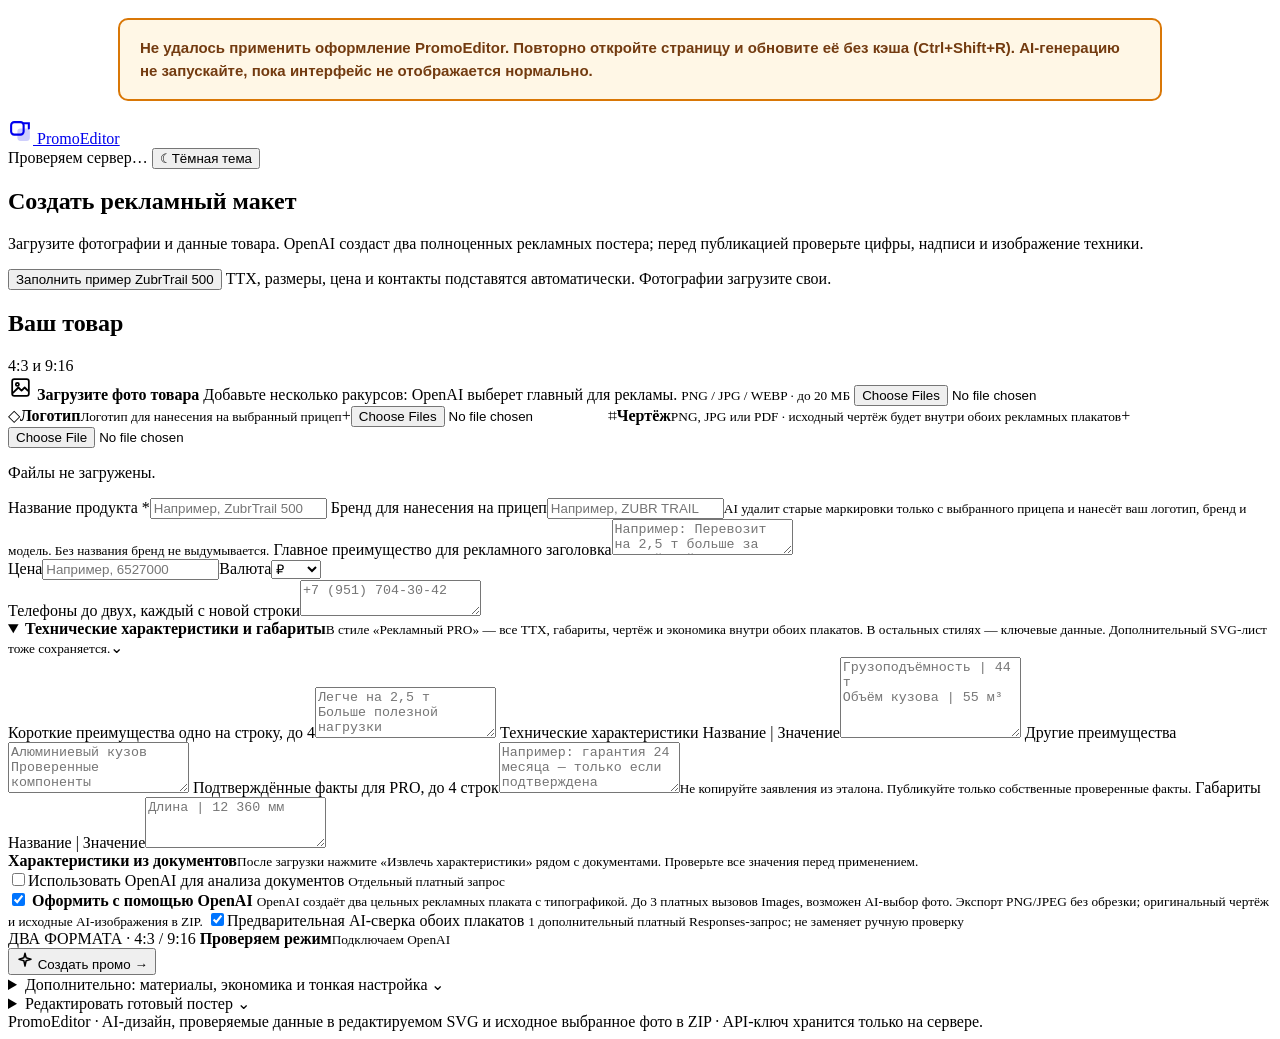
==== app/static/index.html @ e12847b3 "feat(review): opt-in visual proofread of actual final rasters, compare approved facts and retain dra" ====
<!doctype html>
<html lang="ru">
<head>
  <meta charset="utf-8">
  <meta name="viewport" content="width=device-width, initial-scale=1">
  <meta name="theme-color" content="#f6f7fb">
  <script src="/static/theme.js?v=20261113-smooth-1"></script>
  <meta name="description" content="PromoEditor — загрузите фото товара и создайте два рекламных AI-постера в один клик.">
  <title>PromoEditor — новый промо-материал</title>
  <!-- CSS is embedded by FastAPI from the four canonical .css files.
       Do not add blocking link rel=stylesheet tags here: in affected
       browsers those assets return HTTP 200 but their CSS is not applied. -->
  <!-- PROMOEDITOR_EMBEDDED_STYLES -->
  <style>
    /* Emergency readable notice if the main /static/app.css did not load. */
    #stylesheet-error{display:block;max-width:1000px;margin:18px auto;padding:16px 20px;
      background:#fff7e6;border:2px solid #d97706;border-radius:10px;
      color:#733b10;font:600 15px/1.55 Arial,sans-serif}
    .brand-symbol svg{width:25px;height:25px;max-width:25px;max-height:25px}
    .dropzone .drop-icon svg{width:25px;height:25px;max-width:25px;max-height:25px}
  </style>
</head>
<body>
  <div id="stylesheet-error" role="alert">Не удалось применить оформление PromoEditor.
    Повторно откройте страницу и обновите её без кэша (Ctrl+Shift+R).
    AI-генерацию не запускайте, пока интерфейс не отображается нормально.</div>
  <header class="topbar">
    <div class="topbar-inner">
      <a class="brand" href="/" aria-label="PromoEditor — главная">
        <span class="brand-symbol" aria-hidden="true"><svg viewBox="0 0 24 24" fill="none"><rect x="3" y="3" width="12" height="12" rx="3" stroke="currentColor" stroke-width="2"/><rect x="9" y="9" width="12" height="12" rx="3" fill="currentColor" opacity=".19"/><path d="M15 4h5v5" stroke="currentColor" stroke-width="2" stroke-linecap="round"/></svg></span>
        <span>Promo<span class="brand-accent">Editor</span></span>
      </a>
      <div class="topbar-right">
        <span class="api-pill" role="status"><span id="api-dot" class="api-dot"></span><span id="api-state">Проверяем сервер…</span></span>
        <button type="button" class="quiet-button theme-button" data-theme-toggle aria-label="Включить тёмную тему" aria-pressed="false"><span class="theme-icon" data-theme-icon aria-hidden="true">☾</span><span class="theme-label" data-theme-label>Тёмная тема</span></button>
        <details class="topbar-menu" id="topbar-menu" hidden>
          <summary aria-label="Дополнительное меню">Ещё</summary>
          <div class="topbar-menu-panel">
            <button type="button" id="reset-btn" class="quiet-button">Старый тестовый пример (не для публикации)</button>
          </div>
        </details>
        <form action="/logout" method="post" id="logout-form" hidden><input type="hidden" id="logout-csrf" name="csrf_token"><button type="submit" class="quiet-button">Выйти</button></form>
      </div>
    </div>
  </header>

  <main class="page">
    <section class="heading" aria-labelledby="page-title">
      <h1 id="page-title">Создать рекламный макет</h1>
      <p>Загрузите фотографии и данные товара. OpenAI создаст два полноценных рекламных постера; перед публикацией проверьте цифры, надписи и изображение техники.</p>
      <div class="preset-shortcut">
        <button type="button" id="approved-preset-btn" class="preset-button">Заполнить пример ZubrTrail 500</button>
        <span>ТТХ, размеры, цена и контакты подставятся автоматически. Фотографии загрузите свои.</span>
      </div>
    </section>

    <div id="error-box" class="error" role="alert" tabindex="-1" hidden></div>

    <section class="composer" aria-label="Создать промо-материал">
      <div class="composer-top">
        <div><h2>Ваш товар</h2></div>
        <span class="optional-note">4:3 и 9:16</span>
      </div>

      <div class="composer-grid">
        <div class="media-column">
          <label for="hero" id="hero-drop" class="dropzone">
            <span class="drop-icon" aria-hidden="true"><svg viewBox="0 0 24 24" fill="none" stroke="currentColor" stroke-linecap="round" stroke-linejoin="round" stroke-width="1.7"><path d="M4 18V6a2 2 0 0 1 2-2h12a2 2 0 0 1 2 2v12a2 2 0 0 1-2 2H6a2 2 0 0 1-2-2Z"/><circle cx="9" cy="9" r="1.5"/><path d="m5 17 5-5 3 3 3-3 3 3"/></svg></span>
            <strong id="hero-label">Загрузите фото товара</strong>
            <span id="hero-hint">Добавьте несколько ракурсов: OpenAI выберет главный для рекламы.</span>
            <small>PNG / JPG / WEBP · до 20 МБ</small>
            <input type="file" id="hero" multiple accept="image/png,image/jpeg,image/webp" aria-label="Фотографии товара, можно выбрать несколько">
          </label>
          <button type="button" id="clear-hero" class="remove-link" hidden>Убрать фотографию</button>
          <div class="mini-uploads core-uploads">
            <label for="logo" class="mini-upload"><span class="mini-icon" aria-hidden="true">◇</span><span><strong>Логотип</strong><small id="file-logo">Логотип для нанесения на выбранный прицеп</small></span><span class="mini-plus" aria-hidden="true">+</span><input id="logo" type="file" multiple accept="image/png,image/jpeg,image/webp" aria-label="Логотипы и бренд-материалы, можно выбрать несколько"></label>
            <label class="mini-upload" for="drawing"><span class="mini-icon" aria-hidden="true">⌗</span><span><strong>Чертёж</strong><small id="file-drawing">PNG, JPG или PDF · исходный чертёж будет внутри обоих рекламных плакатов</small></span><span class="mini-plus" aria-hidden="true">+</span><input id="drawing" type="file" accept="image/png,image/jpeg,image/webp,.pdf" aria-label="Загрузить технический чертёж"></label>
          </div>
          
          <div class="remove-uploads"><button type="button" id="clear-documents" hidden>Убрать документы</button><button type="button" id="clear-logo" hidden>Убрать логотип</button><button type="button" data-clear="drawing" hidden>Убрать чертёж</button><button type="button" data-clear="background" hidden>Убрать фон-сцену</button><button type="button" data-clear="reference_example" hidden>Убрать эталон</button></div>
          <button type="button" id="inspect-btn" class="quick-extract" hidden>Извлечь характеристики из документов <span aria-hidden="true">→</span></button>
          <p id="file-feedback" class="file-feedback" role="status" aria-live="polite">Файлы не загружены.</p>
          
        </div>

        <div class="brief-column">
          <label class="field" for="model"><span>Название продукта <span class="required">*</span></span><input id="model" maxlength="80" autocomplete="off" placeholder="Например, ZubrTrail 500"></label>
          <label class="field" for="brand"><span>Бренд для нанесения на прицеп</span><input id="brand" maxlength="70" placeholder="Например, ZUBR TRAIL"><small class="field-tip">AI удалит старые маркировки только с выбранного прицепа и нанесёт ваш логотип, бренд и модель. Без названия бренд не выдумывается.</small></label>
          <label class="field" for="slogan"><span>Главное преимущество <span class="field-hint">для рекламного заголовка</span></span><textarea id="slogan" rows="2" maxlength="250" placeholder="Например: Перевозит на 2,5 т больше за каждый рейс"></textarea></label>
          <div class="essential-commercial">
              <div class="price-grid"><label class="field" for="price"><span>Цена</span><input id="price" placeholder="Например, 6527000" inputmode="decimal"></label><label class="field" for="currency"><span>Валюта</span><select id="currency"><option value="Br">Br</option><option value="BYN">BYN</option><option value="₽" selected>₽</option><option value="€">€</option><option value="$">$</option></select></label></div>
              <label class="field" for="phones"><span>Телефоны <span class="field-hint">до двух, каждый с новой строки</span></span><textarea id="phones" rows="2" placeholder="+7 (951) 704-30-42"></textarea></label>
          </div>
          <div class="brief-hint" id="brief-data-hint" hidden>Характеристики, цена и телефоны подставлены из утверждённого эталона.</div>
          
        </div>
      </div>

      <details id="data-facts" class="data-group technical-main" open>
            <summary><span><strong>Технические характеристики и габариты</strong><small>В стиле «Рекламный PRO» — все ТТХ, габариты, чертёж и экономика внутри обоих плакатов. В остальных стилях — ключевые данные. Дополнительный SVG-лист тоже сохраняется.</small></span><span class="chevron" aria-hidden="true">⌄</span></summary>
            <div class="data-group-body">
              <label class="field" for="claims"><span>Короткие преимущества <span class="field-hint">одно на строку, до 4</span></span><textarea id="claims" rows="3" placeholder="Легче на 2,5 т&#10;Больше полезной нагрузки"></textarea></label>
          <label class="field" for="specs"><span>Технические характеристики <span class="field-hint">Название | Значение</span></span><textarea id="specs" class="monospace" rows="5" placeholder="Грузоподъёмность | 44 т&#10;Объём кузова | 55 м³"></textarea></label>
          <label class="field" for="benefits"><span>Другие преимущества</span><textarea id="benefits" rows="3" placeholder="Алюминиевый кузов&#10;Проверенные компоненты"></textarea></label>
          <label class="field" for="proof-points"><span>Подтверждённые факты <span class="field-hint">для PRO, до 4 строк</span></span><textarea id="proof-points" rows="3" placeholder="Например: гарантия 24 месяца — только если подтверждена&#10;Сервисное обслуживание по договору"></textarea><small class="field-tip">Не копируйте заявления из эталона. Публикуйте только собственные проверенные факты.</small></label>
           <label class="field" for="dimensions"><span>Габариты <span class="field-hint">Название | Значение</span></span><textarea id="dimensions" class="monospace" rows="3" placeholder="Длина | 12 360 мм"></textarea></label>
          <div class="document-tools"><div><strong>Характеристики из документов</strong><small>После загрузки нажмите «Извлечь характеристики» рядом с документами. Проверьте все значения перед применением.</small></div></div>
          <label class="check-field"><input id="parse-ai" type="checkbox"><span>Использовать OpenAI для анализа документов <small>Отдельный платный запрос</small></span></label>
          <div id="extract-box" class="extract-box" hidden><strong>Предложенные характеристики</strong><p id="extract-summary"></p><textarea id="extract-result" rows="5" aria-label="Извлечённые характеристики для проверки"></textarea><button type="button" id="apply-extracted" class="secondary-button">Применить к таблице ТТХ</button><small>Проверяйте данные перед публикацией.</small></div>
            </div>
          </details>

      <div class="composer-bottom">
        <div class="one-action-mode">
          <label for="quick-ai-toggle" class="one-ai-choice">
            <input id="quick-ai-toggle" type="checkbox" checked role="switch">
            <span class="one-ai-text"><strong>Оформить с помощью OpenAI</strong>
              <small id="quick-ai-description">OpenAI создаёт два цельных рекламных плаката с типографикой. До 3 платных вызовов Images, возможен AI-выбор фото. Экспорт PNG/JPEG без обрезки; оригинальный чертёж и исходные AI-изображения в ZIP.</small>
            </span>
          </label>
          <label class="check-field" id="verify-posters-option"><input id="verify-posters" type="checkbox" checked><span>Предварительная AI-сверка обоих плакатов <small>1 дополнительный платный Responses-запрос; не заменяет ручную проверку</small></span></label>
        </div>
        <div class="generate-row">
          <div class="generate-description">
            <span class="step-label">ДВА ФОРМАТА · 4:3 / 9:16</span>
            <span id="modebanner" class="modebanner" role="status" aria-live="polite"><span class="status-dot" aria-hidden="true"></span><span><strong>Проверяем режим</strong><small>Подключаем OpenAI</small></span></span>
          </div>
          <button type="button" id="generate-btn" class="primary-button"><svg viewBox="0 0 24 24" width="18" height="18" fill="none" stroke="currentColor" stroke-width="2" stroke-linecap="round" stroke-linejoin="round" aria-hidden="true"><path d="m12 3 1.5 6L20 11l-6.5 2L12 20l-1.5-7L4 11l6.5-2L12 3Z"/></svg> Создать промо <span aria-hidden="true">→</span></button>
        </div>        <details id="pro-workspace" class="quiet-details pro-workspace">
          <summary>Дополнительно: материалы, экономика и тонкая настройка <span aria-hidden="true">⌄</span></summary>
          <div class="pro-workspace-body">
            <details class="quiet-details" id="optional-materials">
            <summary>Добавить документы, фон или пример оформления <span aria-hidden="true">⌄</span></summary>
            <div class="mini-uploads optional-uploads">
              <label for="documents" class="mini-upload"><span class="mini-icon" aria-hidden="true">▤</span><span><strong>Документы с ТТХ</strong><small id="file-documents">PDF, Excel, Word, CSV</small></span><span class="mini-plus" aria-hidden="true">+</span><input id="documents" type="file" multiple accept=".pdf,.docx,.xlsx,.csv,.txt,.md" aria-label="Документы с характеристиками"></label>
              <label class="mini-upload" for="background" hidden><span class="mini-icon" aria-hidden="true">▧</span><span><strong>Свой фон</strong><small id="file-background">Фото промышленной сцены</small></span><span class="mini-plus" aria-hidden="true">+</span><input id="background" type="file" accept="image/png,image/jpeg,image/webp" aria-label="Загрузить собственное фото промышленной площадки для фона постера"></label>
              <label class="mini-upload" for="reference_example"><span class="mini-icon" aria-hidden="true">✦</span><span><strong>Рекламный эталон · необязательно</strong><small id="file-reference_example">Пример оформления</small></span><span class="mini-plus" aria-hidden="true">+</span><input id="reference_example" type="file" accept="image/png,image/jpeg,image/webp" aria-label="Необязательный пример рекламного дизайна для AI"></label>
            </div>
          </details>
            <details class="quiet-details asset-file-details" id="asset-files-details">
            <summary>Проверить файлы и выбрать главный ракурс <span aria-hidden="true">⌄</span></summary>
            <div id="asset-files-list" class="asset-files-list" role="list" aria-label="Загруженные материалы и приоритеты"></div>
          </details>
            <details class="quiet-details" id="creative-notes">
            <summary>Дополнительные сведения и пожелания <span aria-hidden="true">⌄</span></summary>
            <div class="quiet-details-body">
              <label class="field" for="category"><span>Тип товара</span><input id="category" maxlength="100" placeholder="Например, самосвальный полуприцеп"></label>
              <label class="field" for="design-notes"><span>Пожелания к оформлению</span><textarea id="design-notes" rows="2" maxlength="1800" placeholder="Например: светлый фон, крупная техника, красные акценты"></textarea></label>
              <label class="field" for="design-actions"><span>Дополнительные инструкции для AI-дизайна</span><textarea id="design-actions" rows="2" maxlength="1200" placeholder="Например: мягкий свет, свободное пространство справа"></textarea><small class="field-tip">AI не меняет подтверждённые ТТХ, цену или изображение товара.</small></label>
            </div>
          </details>
                    <fieldset class="mode-choice" id="generation-mode" hidden>
          <legend>Дополнительные режимы</legend>
          <label class="mode-main"><input type="radio" name="generation_mode" id="mode-hybrid" value="hybrid" checked><span><strong>Полный AI-постер — основной режим</strong><small id="hybrid-mode-hint">OpenAI Images полностью создаёт оба рекламных плаката, включая фото, композицию и типографику. Никаких программных текстовых плашек. PNG/JPEG без обрезки; оригинал чертежа отдельно. ТТХ, цены и телефоны требуют ручной проверки.</small></span></label>
          <label class="mode-main"><input type="radio" name="generation_mode" id="mode-template" value="template"><span><strong>Без AI · бесплатно</strong><small>Рекламный макет из ваших файлов без расходов на OpenAI.</small></span></label>
          <details class="quiet-details expert-mode" id="expert-modes">
            <summary>Экспериментальные режимы для специалистов <span aria-hidden="true">⌄</span></summary>
            <label><input type="radio" name="generation_mode" id="mode-ai-pro" value="ai_pro"><span><strong>Три векторные AI-концепции</strong><small>Отдельный экспериментальный инструмент для редактируемых вариантов. Полная AI-генерация теперь доступна основной кнопкой.</small></span></label>
          </details>
        </fieldset>
        <div class="ai-creative-settings" id="ai-creative-settings" hidden>
          <label class="field" for="design-style"><span>Характер рекламы</span><select id="design-style">
            <option value="premium">Премиальный</option><option value="technical">Технический</option>
            <option value="bold">Яркий / энергичный</option><option value="minimal">Минималистичный</option>
          </select></label>
          <label class="field" for="design-goal"><span>Главная задача</span><select id="design-goal">
            <option value="sales">Продажи</option><option value="engineering">Техническая убедительность</option>
            <option value="prestige">Имидж бренда</option><option value="balanced">Универсальная подача</option>
          </select></label>
          <p class="field-tip">Рекламный эталон необязателен для всех стилей, включая «Рекламный PRO». Без него AI самостоятельно разрабатывает дизайн по вашим данным и фотографиям. Если хотите ориентировать AI на конкретное оформление, загрузите один или два примера. Генерация OpenAI Images платная, плакаты — растровые.</p>
        </div>
        <details class="quiet-details design-options" id="design-options" hidden>
          <summary>Поменять стиль и настройки AI <span aria-hidden="true">⌄</span></summary>
          <div class="choices-row">
          <div class="style-wrap">
            <span class="control-label">Стиль оформления <span class="field-hint">профессиональная рекламная арт-дирекция</span></span>
            <select id="style" class="sr-only" aria-label="Выбранный стиль"><option value="industrial">Контрастный</option><option value="reference_pro">Рекламный PRO — авторский дизайн</option><option value="graphite">Премиальный</option><option value="minimal">Минимальный</option></select>
            <div class="style-pills" role="group" aria-label="Стиль оформления">
              <button type="button" class="style-pill is-active" data-style="industrial" aria-pressed="true"><span class="style-dot dot-red"></span>Контрастный</button>
              <button type="button" class="style-pill" data-style="reference_pro" aria-pressed="false"><span class="style-dot dot-red"></span>Рекламный PRO · постер</button>
              <button type="button" class="style-pill" data-style="graphite" aria-pressed="false"><span class="style-dot dot-graphite"></span>Премиальный</button>
              <button type="button" class="style-pill" data-style="minimal" aria-pressed="false"><span class="style-dot dot-light"></span>Минимальный</button>
            </div>
          </div>
          <label class="ai-choice" for="use-openai"><span class="ai-text"><strong>Дополнительный AI-фон для шаблона</strong><small id="ai-description">Этот AI-фон — отдельная настройка обычного шаблона. В бесплатном режиме не требуется.</small></span><input id="use-openai" type="checkbox" role="switch"><span class="toggle-track" aria-hidden="true"></span></label>
          </div>
        </details>
        <details id="advanced-settings" class="advanced">
      <summary><span class="settings-icon" aria-hidden="true">⚙</span><span><strong>Данные для рекламы</strong><small>Точные характеристики, цена, телефоны и расчёт выгоды</small></span><span class="chevron" aria-hidden="true">⌄</span></summary>
      <div class="advanced-body">
        <details id="data-photos" class="data-group">
            <summary><span><strong>Другие изображения</strong><small>Дополнительный ракурс и референсы</small></span><span class="chevron" aria-hidden="true">⌄</span></summary>
            <div class="data-group-body">
              <div class="extra-uploads">
            <label class="mini-upload" for="detail"><span class="mini-icon">▣</span><span><strong>Второе фото</strong><small id="file-detail">Дополнительный ракурс</small></span><span class="mini-plus">+</span><input id="detail" type="file" accept="image/png,image/jpeg,image/webp"></label>
            <label class="mini-upload" for="references"><span class="mini-icon">▧</span><span><strong>Второй рекламный эталон · 9:16</strong><small id="file-references">Добавьте второй образец, чтобы AI видел оба формата</small></span><span class="mini-plus">+</span><input id="references" type="file" multiple accept="image/png,image/jpeg,image/webp"></label>
          </div>
          <div class="extra-clear"><button type="button" data-clear="detail" hidden>Убрать второе фото</button><button type="button" data-clear="references" hidden>Убрать референсы</button></div>
            </div>
          </details>
        <details id="data-contacts" class="data-group">
            <summary><span><strong>Цена и контакты</strong><small>Цена, валюта и телефоны</small></span><span class="chevron" aria-hidden="true">⌄</span></summary>
            <div class="data-group-body">
    
          <label class="check-field"><input id="vat" type="checkbox" checked><span>Указывать «с НДС»</span></label>

            </div>
          </details>
        <details id="data-roi" class="data-group">
            <summary><span><strong>Экономический расчёт</strong><small>Окупаемость и дополнительная выручка</small></span><span class="chevron" aria-hidden="true">⌄</span></summary>
            <div class="data-group-body">
              <label class="check-field"><input id="show-roi" type="checkbox"><span>Показать расчёт на промоматериале</span></label>
          <div id="roi-fields" class="roi-fields" hidden>
            <p class="field-tip">Укажите реальные условия перевозок. Старая демонстрационная экономика не подставляется автоматически. Для ZubrTrail 500 значения заполняются утверждённым эталоном.</p>
            <div class="two-fields"><label class="field" for="extra-payload"><span>Доп. загрузка, т</span><input id="extra-payload" placeholder="Например, 2.5" inputmode="decimal"></label><label class="field" for="distance"><span>Плечо, км</span><input id="distance" placeholder="Например, 300" inputmode="decimal"></label></div>
            <div class="two-fields"><label class="field" for="rate"><span>Ставка за т/км</span><input id="rate" placeholder="Укажите ставку" inputmode="decimal"></label><label class="field" for="trips"><span>Рейсов в год</span><input id="trips" placeholder="Например, 240" inputmode="decimal"></label></div>
            <div class="two-fields"><label class="field" for="years"><span>Горизонт, лет</span><input id="years" placeholder="Например, 5" inputmode="decimal"></label><label class="field" for="baseline-price"><span>Цена аналога</span><input id="baseline-price" placeholder="Укажите подтверждённую цену" inputmode="decimal"></label></div>
            <div id="roi-preview" class="roi-preview">Заполните параметры для расчёта.</div>
          </div>
            </div>
          </details>
        <details id="data-design" class="data-group">
            <summary><span><strong>Точные настройки</strong><small>Цвет и качество AI</small></span><span class="chevron" aria-hidden="true">⌄</span></summary>
            <div class="data-group-body">
              <label class="field" for="accent"><span>Акцентный цвет</span><div class="color-control"><input id="accent" type="color" value="#e31b26"><span id="color-label">#E31B26</span></div></label>
          <div class="two-fields"><label class="field" for="image-model"><span>Модель OpenAI</span><select id="image-model"><option value="gpt-image-2.5-flare">GPT Image 2.5 Flare</option><option value="gpt-image-2.5-sunburst">GPT Image 2.5 Sunburst</option></select></label><label class="field" for="image-quality"><span>Качество</span><select id="image-quality"><option value="low">Черновое</option><option value="medium" selected>Стандартное</option><option value="high">Высокое</option></select></label></div>
          <label class="check-field" hidden><input id="use-demo" type="checkbox"><span>Использовать демонстрационную иллюстрацию, если нет фото <small>Только в режиме без OpenAI. Демонстрация не является изображением вашего товара.</small></span></label>
            </div>
          </details>
      </div>
    </details>

        <details id="asset-review-details" class="quiet-details workflow-details">
          <summary>Проверить, какие файлы выберет программа <span aria-hidden="true">⌄</span></summary>
        <section id="asset-workflow" class="asset-workflow" aria-labelledby="asset-workflow-title">
          <div class="asset-workflow-head">
            <div>
              <span class="step-label">ШАГ 1 · ОТБОР МАТЕРИАЛОВ</span>
              <h3 id="asset-workflow-title">Что выберет система?</h3>
              <p>Сначала проверяем все файлы, затем собираем промпт и макеты только из отобранных материалов.</p>
            </div>
            <button type="button" id="analyze-assets-btn" class="secondary-button">Проанализировать материалы</button>
          </div>
          <label class="check-field asset-ai-choice">
            <input type="checkbox" id="assets-use-ai">
            <span>AI-анализ всех изображений и документов
              <small id="assets-ai-hint">Платные запросы только с подтверждения. Без OpenAI доступен бесплатный технический отбор.</small>
            </span>
          </label>
          <p id="assets-analysis-status" class="asset-analysis-status" role="status" aria-live="polite">Добавьте файлы и нажмите «Проанализировать материалы».</p>
          <div id="asset-selection" class="asset-selection" hidden>
            <div class="asset-review-top">
              <h4>Выбранные материалы</h4>
              <span id="asset-analysis-method" class="asset-analysis-method">Технический отбор</span>
            </div>
            <div id="asset-picked" class="asset-picked" aria-live="polite"></div>
            <h4>Не использованы в макете</h4>
            <div id="asset-unused" class="asset-unused"></div>
            <div id="asset-facts" class="asset-facts" hidden>
              <h4>Сведения из документов — проверьте перед публикацией</h4>
              <div id="asset-specs-list"></div>
              <button type="button" id="asset-apply-specs" class="secondary-button">Перенести предложенные ТТХ в форму</button>
              <div id="asset-extra-facts" class="asset-extra-facts"></div>
              <button type="button" id="asset-apply-extra-facts" class="secondary-button" hidden>Перенести другие подтверждённые данные</button>
              <p>Характеристики из файлов не добавляются в макет автоматически. Проверьте значения и источники.</p>
            </div>
            <div id="asset-analysis-warnings" class="asset-analysis-warnings"></div>
            <div class="asset-selection-actions">
              <button type="button" id="asset-approve" class="secondary-button">Оставить как есть</button>
              <button type="button" id="asset-manual" class="secondary-button">Выбрать вручную</button>
              <button type="button" id="asset-rebuild" class="secondary-button">Пересобрать выбор</button>
            </div>
          </div>
        </section>
        </details>
        <details id="expert-prompt" class="quiet-details workflow-details" hidden>
          <summary>Посмотреть или изменить промпт <span aria-hidden="true">⌄</span></summary>
        <section id="prompt-workflow" class="prompt-workflow" aria-labelledby="prompt-title">
          <div class="prompt-head"><div>
            <span class="step-label">ШАГ 2 · ПРОМПТ</span>
            <h3 id="prompt-title">Промпт для создания промо</h3>
            <p>Составляется из формы бесплатно. Проверьте, исправьте при необходимости и создайте два формата.</p>
          </div><button type="button" id="build-prompt-btn" class="secondary-button">Сформировать промпт ↻</button></div>
          <label class="field" for="promo-prompt"><span>Промпт <span class="field-hint">можно редактировать · до 8000 символов</span></span>
            <textarea id="promo-prompt" rows="7" maxlength="8000" placeholder="Заполните форму и нажмите «Сформировать промпт». Перед генерацией он будет создан автоматически, если ещё пуст."></textarea>
          </label>
          <p id="promo-prompt-status" class="prompt-status" aria-live="polite">Промпт будет сформирован из данных формы. Изменение исходных полей делает его устаревшим.</p>
        </section>
        </details>
        <section id="openai-posters-workflow" class="ai-concepts-workflow" hidden aria-labelledby="openai-posters-title">
          <div class="prompt-head"><div>
            <span class="step-label">ШАГ 3 · НАСТОЯЩАЯ ГЕНЕРАЦИЯ OPENAI IMAGES</span>
            <h3 id="openai-posters-title">Рекламный AI-постер без эталона</h3>
            <p>Эксперимент: модель нарисует готовые растровые постеры 4:3 и 9:16. Результат требует проверки перед публикацией; редактируемый SVG не создаётся.</p>
          </div><button type="button" id="generate-ai-posters-btn" class="primary-button">Создать 2 AI-постера · 3 платных вызова Images</button></div>
          <p class="field-tip">Фото товара обязательно, рекламный эталон — нет. Это художественные растровые постеры, а не технически проверенный вектор: OpenAI может ошибиться в кириллице, цифрах и деталях техники. Перед публикацией сверьте факты с оригиналами. Генерация оплачивается по тарифу OpenAI: до трёх Images, возможен платный выбор фото.</p>
          <p id="openai-posters-status" role="status" aria-live="polite">По умолчанию применяется профессиональная рекламная арт-дирекция для промышленной техники. Выберите качество OpenAI в дополнительных настройках.</p>
          <div id="openai-poster-results" class="ai-poster-results" hidden>
            <a id="openai-poster-link-4x3" target="_blank" rel="noopener"><img id="openai-poster-img-4x3" alt="Горизонтальный AI-постер 4:3"><span>Горизонтальный · 4:3</span></a>
            <a id="openai-poster-link-9x16" target="_blank" rel="noopener"><img id="openai-poster-img-9x16" alt="Вертикальный AI-постер 9:16"><span>Вертикальный · 9:16</span></a>
            <a id="openai-posters-download" class="secondary-button" download>Скачать оба AI-постера ZIP</a>
          </div>
        </section>
        <section id="ai-concepts-workflow" class="ai-concepts-workflow" hidden aria-labelledby="ai-concepts-title">
          <div class="prompt-head"><div>
            <span class="step-label">ШАГ 3 · AI-КОНЦЕПЦИИ</span>
            <h3 id="ai-concepts-title">Выберите рекламную композицию</h3>
            <p>Экспериментальный режим: OpenAI планирует три компоновки; текст, техника, чертёж и бренд остаются отдельными объектами. При необходимости в финале можно добавить AI-фон.</p>
          </div><button type="button" id="generate-concepts-btn" class="primary-button">Создать 3 AI-концепции</button></div>
          <p id="ai-concepts-status" role="status" aria-live="polite">Сначала проанализируйте материалы, затем создайте концепции. Это отдельный платный запрос к OpenAI.</p>
          <div id="ai-concept-cards" class="ai-concept-grid" role="group" aria-label="Варианты рекламного дизайна" hidden></div>
        </section>

          </div>
        </details>

      </div>
    </section>

    <div id="loading" class="loading" hidden role="status" aria-live="polite"><span class="loader" aria-hidden="true"></span><div class="loading-copy"><strong>Создаём промоматериалы…</strong><small>OpenAI рисует оба плаката. Не закрывайте вкладку и не запускайте повторно.</small><span id="generate-elapsed" class="loading-elapsed" aria-label="Время генерации" hidden></span></div></div>

    <section id="download-panel" class="download-panel" hidden aria-labelledby="download-title">
      <span class="success-icon" aria-hidden="true">✓</span>
      <div class="result-heading"><div><span class="step-label">ГОТОВО</span><h2 id="download-title">Файлы готовы к скачиванию</h2></div><button type="button" id="download-all" class="primary-button" disabled>Скачать всё ZIP ↓</button></div>
      <div id="generated-previews" class="generated-previews" hidden aria-label="Предпросмотр сгенерированных макетов">
        <a id="generated-preview-link-4x3" target="_blank" rel="noopener">
          <img id="generated-preview-4x3" alt="Горизонтальная реклама 4:3" loading="lazy">
          <span>Горизонтальный · 4:3</span>
        </a>
        <a id="generated-preview-link-9x16" target="_blank" rel="noopener">
          <img id="generated-preview-9x16" alt="Вертикальная реклама 9:16" loading="lazy">
          <span>Вертикальный · 9:16</span>
        </a>
        <a id="generated-preview-link-technical" target="_blank" rel="noopener" hidden>
          <img id="generated-preview-technical" alt="Технический лист: исходный чертёж и все ТТХ" loading="lazy">
          <span>Технический лист · полный чертёж и характеристики</span>
        </a>
      </div>
      <details class="quiet-details individual-downloads" id="individual-downloads">
        <summary>Скачать отдельные PNG, JPEG или SVG <span aria-hidden="true">⌄</span></summary>
        <div class="file-results">
        <div><span class="filetype">PNG</span><div><strong>Горизонтальный 4:3</strong><small>1440 × 1080 px</small></div><button type="button" id="download-4x3" class="secondary-button" disabled>Скачать</button></div>
        <div><span class="filetype">JPEG</span><div><strong>Горизонтальный 4:3</strong><small>1440 × 1080 px</small></div><button type="button" id="download-jpeg-4x3" class="secondary-button" disabled>Скачать</button></div>
        <div><span class="filetype">SVG</span><div><strong>CorelDRAW · 4:3</strong><small>Редактируемые объекты</small></div><button type="button" id="download-svg-4x3" class="secondary-button" disabled>Скачать SVG</button></div>
        <div><span class="filetype">PNG</span><div><strong>Вертикальный 9:16</strong><small>1080 × 1920 px</small></div><button type="button" id="download-9x16" class="secondary-button" disabled>Скачать</button></div>
        <div><span class="filetype">JPEG</span><div><strong>Вертикальный 9:16</strong><small>1080 × 1920 px</small></div><button type="button" id="download-jpeg-9x16" class="secondary-button" disabled>Скачать</button></div>
        <div><span class="filetype">SVG</span><div><strong>CorelDRAW · 9:16</strong><small>Редактируемые объекты</small></div><button type="button" id="download-svg-9x16" class="secondary-button" disabled>Скачать SVG</button></div>
        <div id="technical-sheet-downloads" hidden><span class="filetype">ТТХ</span><div><strong>Технический лист</strong><small>Исходный чертёж, все размеры и характеристики; PNG/SVG</small></div>
          <button type="button" id="download-technical-png" class="secondary-button" disabled>PNG</button>
          <button type="button" id="download-technical-svg" class="secondary-button" disabled>SVG</button></div>
        </div>
      </details>
        <p class="prompt-download-note">ZIP содержит оба формата, редактируемые SVG для CorelDRAW и ваши оригиналы.</p>
      <div id="result-warnings" class="result-warnings" role="status" aria-live="polite" hidden><strong>Как улучшить следующий макет</strong><ul id="result-warning-items"></ul></div>
      <p id="poster-review-status" class="result-disclaimer" role="status" aria-live="polite" hidden></p>
      <button type="button" id="new-variation-btn" class="secondary-button" hidden>Создать новый художественный вариант (платно)</button>
      <p class="result-disclaimer">Перед публикацией проверьте данные и права на изображения. Для правок откройте SVG в CorelDRAW.</p>
    </section>


    <details id="editing-suite" class="quiet-details editor-suite">
      <summary>Редактировать готовый постер <span aria-hidden="true">⌄</span></summary>
          <section id="edit-section" class="edit-section" aria-labelledby="edit-title">
      <div class="edit-heading">
        <div>
          <span class="step-label">ПОСЛЕ ГЕНЕРАЦИИ · РЕДАКТОР</span>
          <h2 id="edit-title">Редактировать готовое промо</h2>
          <p>Откройте созданный PNG или загрузите свой. Заменяйте надписи и изображения, закрывайте старые элементы, двигайте слои. Для изменения самого рисунка используйте OpenAI.</p>
        </div>
        <button type="button" id="edit-toggle" class="secondary-button" aria-controls="edit-body" aria-expanded="false">Открыть редактор</button>
      </div>
      <div id="edit-body" hidden>
        <div class="edit-choose">
          <button type="button" id="edit-open-landscape" class="secondary-button" disabled>Редактировать созданный 4:3</button>
          <button type="button" id="edit-open-portrait" class="secondary-button" disabled>Редактировать созданный 9:16</button>
          <label class="edit-file-select">Загрузить PNG / JPG / WEBP
            <input type="file" id="edit-open-file" accept="image/png,image/jpeg,image/webp">
          </label>
          <label class="edit-file-select">Открыть проект .promo.json
            <input type="file" id="edit-project-file" accept=".json,.promo.json,application/json">
          </label>
        </div>
        <p class="edit-helper">Редактор работает с одним форматом за раз. Чтобы обработать оба, откройте их по очереди. Сохранение не меняет оригинальные PNG.</p>
        <p id="edit-status" class="edit-status" role="status" aria-live="polite">Выберите готовое изображение или загрузите файл.</p>
        <div id="edit-workspace" class="edit-workspace" hidden>
          <div class="edit-canvas-column">
            <div class="edit-tools" role="group" aria-label="Инструменты редактирования">
              <button type="button" class="edit-tool is-selected" data-edit-tool="select" aria-pressed="true">↖ Переместить</button>
              <button type="button" class="edit-tool" data-edit-tool="cover" aria-pressed="false">▧ Закрыть область</button>
              <button type="button" class="edit-tool" data-edit-tool="region" aria-pressed="false">✦ Область для AI</button>
              <button type="button" id="edit-clear-region" class="edit-tool">Снять выделение</button>
            </div>
            <div class="edit-stage">
              <canvas id="edit-canvas" role="img" tabindex="0" aria-label="Холст готового промо. Перетащите слой для перемещения, либо протяните прямоугольник выбранным инструментом."></canvas>
            </div>
            <p class="edit-caption">Предпросмотр доступен только здесь, во время редактирования. Контур выделения не попадёт в итоговый PNG.</p>
            <div class="edit-bottom-actions">
              <button type="button" id="edit-undo" class="secondary-button" disabled>↶ Отменить</button>
              <button type="button" id="edit-redo" class="secondary-button" disabled>↷ Повторить</button>
              <button type="button" id="edit-download" class="primary-button">Скачать отредактированный PNG ↓</button>
              <button type="button" id="edit-save-project" class="secondary-button">Сохранить редактируемый проект</button>
            </div>
          </div>
          <div class="edit-options">
            <div class="edit-option-group">
              <h3>Заменить надпись</h3>
              <label for="edit-text-input">Новый текст</label>
              <textarea id="edit-text-input" rows="2" maxlength="500" placeholder="Новая цена, характеристика или заголовок"></textarea>
              <div class="edit-grid-two">
                <label>Размер текста <input id="edit-text-size" type="number" min="12" max="200" value="52"></label>
                <label>Цвет <input id="edit-text-color" type="color" value="#ffffff"></label>
              </div>
              <button type="button" id="edit-add-text" class="secondary-button">+ Добавить текстовый слой</button>
              <p class="edit-help">Чтобы заменить старую надпись в PNG, сначала закройте её область цветом или удалите через AI, затем добавьте новую.</p>
            </div>
            <div class="edit-option-group">
              <h3>Заменить фото или логотип</h3>
              <label class="edit-file-select">+ Добавить изображение поверх
                <input id="edit-overlay-file" type="file" accept="image/png,image/jpeg,image/webp">
              </label>
              <label>Цвет закрываемой области <input id="edit-cover-color" type="color" value="#ffffff"></label>
              <p class="edit-help">Выберите «Закрыть область» и выделите прямоугольник на холсте. Это точная цветовая замена без AI.</p>
            </div>
            <div class="edit-option-group">
              <h3>Выбранный элемент</h3>
              <p id="edit-selected-name" class="edit-help">Нажмите на добавленный текст или изображение.</p>
              <div id="edit-selected-fields" hidden>
                <label id="edit-selected-text-wrap">Содержимое текста
                  <textarea id="edit-selected-text" rows="3" maxlength="500"></textarea>
                </label>
                <div class="edit-grid-two">
                  <label>Ширина, px <input id="edit-layer-width" type="number" min="10" max="4096"></label>
                  <label>Высота, px <input id="edit-layer-height" type="number" min="10" max="4096"></label>
                </div>
                <button type="button" id="edit-bring-forward" class="secondary-button">Слой выше ↑</button>
                <button type="button" id="edit-delete-layer" class="secondary-button">Удалить элемент</button>
              </div>
            </div>
            <div class="edit-option-group edit-ai-option">
              <h3>AI-редактирование существующего изображения</h3>
              <label for="edit-ai-prompt">Что заменить или изменить?</label>
              <textarea id="edit-ai-prompt" rows="4" maxlength="2500" placeholder="Например: заменить жёлтый зерновоз на красный, убрать старый логотип, сделать фон ночным, сохранив остальную композицию"></textarea>
              <label>Качество <select id="edit-ai-quality"><option value="low">Быстрое</option><option value="medium" selected>Стандартное</option><option value="high">Высокое</option></select></label>
              <button type="button" id="edit-run-ai" class="primary-button">✦ Применить через OpenAI</button>
              <p class="edit-help">Платный API-запрос только после подтверждения. Инструмент «Область для AI» ограничивает правку выделенным прямоугольником; без выделения редактируется всё изображение. AI может искажать надписи и мелкие детали.</p>
            </div>
          </div>
        </div>
      </div>
    </section>


    </details>
    <footer class="footer">PromoEditor · AI-дизайн, проверяемые данные в редактируемом SVG и исходное выбранное фото в ZIP · API-ключ хранится только на сервере.</footer>
  </main>
  <script src="/static/assets.js?v=20261117-ai-concepts-1" defer></script>
  <script src="/static/app.js?v=20261124-no-crop-review-v6" defer></script>
  <script src="/static/editor.js?v=20261113-v1" defer></script>
</body>
</html>
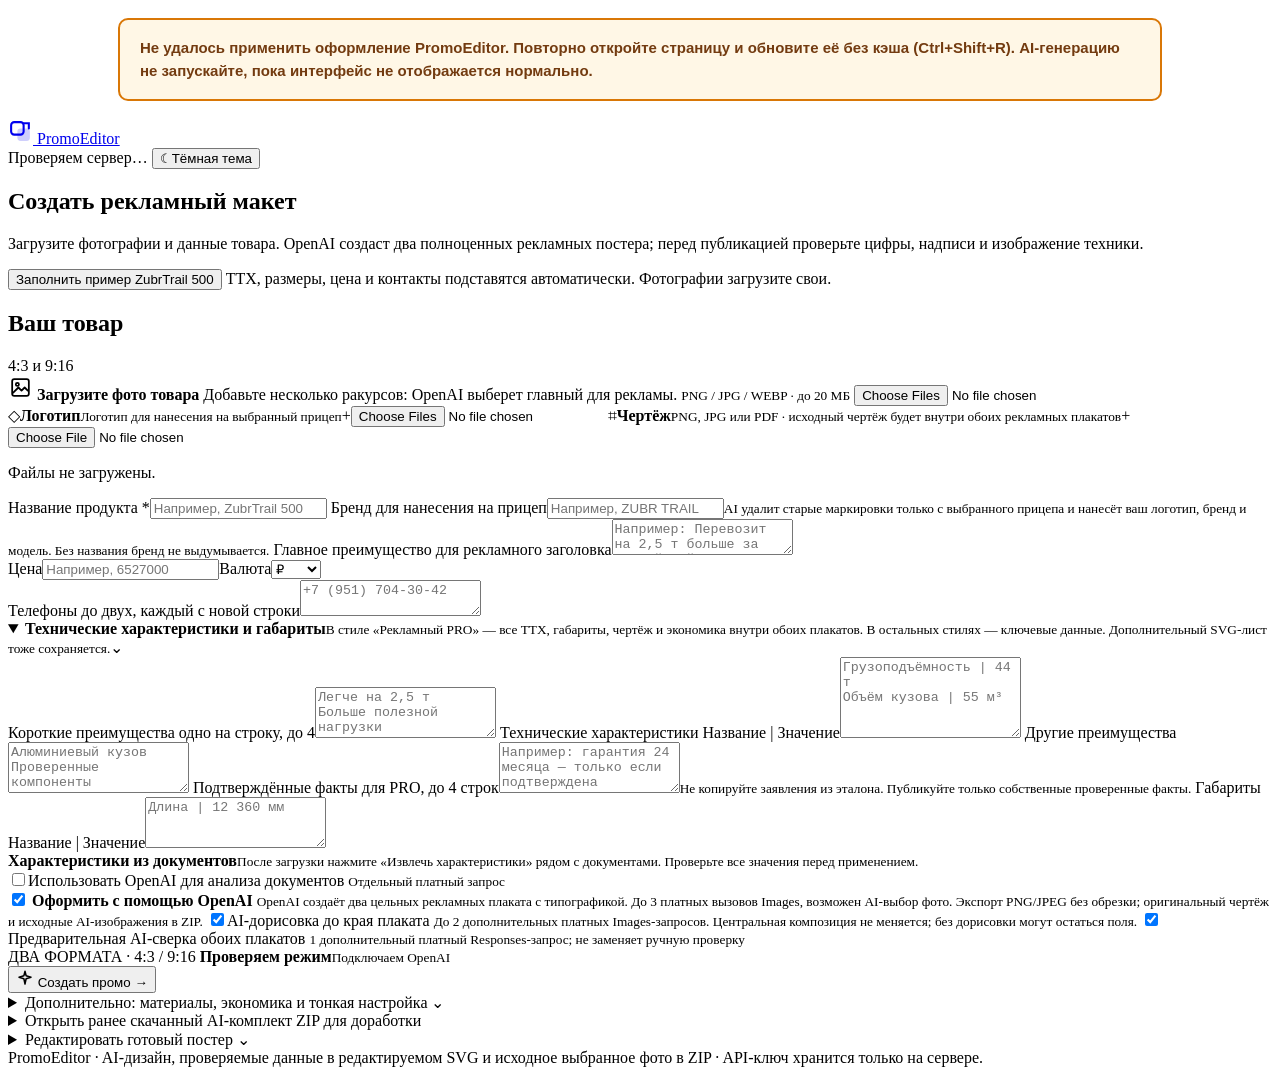
==== commit 55bda285: "feat(ui): explicit full-bleed option and protected local edits for saved ZIPs" ====
--- a/app/static/index.html
+++ b/app/static/index.html
@@ -118,6 +118,7 @@
               <small id="quick-ai-description">OpenAI создаёт два цельных рекламных плаката с типографикой. До 3 платных вызовов Images, возможен AI-выбор фото. Экспорт PNG/JPEG без обрезки; оригинальный чертёж и исходные AI-изображения в ZIP.</small>
             </span>
           </label>
+          <label class="check-field" id="expand-posters-option"><input id="expand-posters" type="checkbox" checked><span>AI-дорисовка до края плаката <small>До 2 дополнительных платных Images-запросов. Центральная композиция не меняется; без дорисовки могут остаться поля.</small></span></label>
           <label class="check-field" id="verify-posters-option"><input id="verify-posters" type="checkbox" checked><span>Предварительная AI-сверка обоих плакатов <small>1 дополнительный платный Responses-запрос; не заменяет ручную проверку</small></span></label>
         </div>
         <div class="generate-row">
@@ -352,12 +353,39 @@
       </details>
         <p class="prompt-download-note">ZIP содержит оба формата, редактируемые SVG для CorelDRAW и ваши оригиналы.</p>
       <div id="result-warnings" class="result-warnings" role="status" aria-live="polite" hidden><strong>Как улучшить следующий макет</strong><ul id="result-warning-items"></ul></div>
-      <p id="poster-review-status" class="result-disclaimer" role="status" aria-live="polite" hidden></p>
+      <p id="poster-review-status" class="field-tip" role="status" aria-live="polite" hidden></p>
+      <ul id="poster-review-details" class="field-tip" hidden></ul>
+      <p id="outpaint-status" class="field-tip" role="status" hidden></p>
+      <details id="refine-panel" class="quiet-details" hidden>
+        <summary>Доработать уже созданные плакаты без полной перегенерации</summary>
+        <div class="refine-controls">
+          <p id="refine-status" role="status" aria-live="polite" class="field-tip">Исходный ZIP не изменяется. Результат сохраняется новым комплектом.</p>
+          <button type="button" id="refine-expand" class="secondary-button">AI-дорисовать пустые поля обоих форматов (платно)</button>
+          <label class="check-field"><input id="refine-review" type="checkbox" checked><span>Повторная сверка после правок <small>1 дополнительный платный Responses-запрос только если изображение изменилось</small></span></label>
+          <h3>Исправить отдельную область</h3>
+          <label>Плакат <select id="refine-format"><option value="9x16">Вертикальный 9:16</option><option value="4x3">Горизонтальный 4:3</option></select></label>
+          <label>Замечание из AI-сверки <select id="refine-issue"><option value="">Выбрать область вручную</option></select></label>
+          <p class="field-tip">Протяните прямоугольник на плакате. Предложенные AI координаты приблизительны: проверьте, что рамка охватывает ошибку целиком.</p>
+          <canvas id="refine-canvas" aria-label="Выбор прямоугольной области AI-правки"></canvas>
+          <label>Границы в пикселях (x1, y1, x2, y2) <input id="refine-region" type="text" placeholder="Например: 800, 1200, 1040, 1500"></label>
+          <label>Точная правка <textarea id="refine-instruction" rows="3" maxlength="2500" placeholder="Напишите верные значения и укажите, какие ошибочные символы удалить."></textarea></label>
+          <button type="button" id="refine-repair" class="primary-button">AI-исправить выделенную область (платно)</button>
+          <p class="field-tip">1 Images-запрос. За пределами рамки PNG сохраняется пиксель в пиксель; второй формат не меняется. AI-правка требует проверки.</p>
+        </div>
+      </details>
       <button type="button" id="new-variation-btn" class="secondary-button" hidden>Создать новый художественный вариант (платно)</button>
       <p class="result-disclaimer">Перед публикацией проверьте данные и права на изображения. Для правок откройте SVG в CorelDRAW.</p>
     </section>
 
 
+    <details id="refine-import-panel" class="quiet-details editor-suite">
+      <summary>Открыть ранее скачанный AI-комплект ZIP для доработки</summary>
+      <div class="refine-controls">
+        <p>Импорт не обращается к OpenAI. Можно дорисовать поля или исправить область уже оплаченного плаката без новой генерации обоих форматов.</p>
+        <label>ZIP PromoEditor (до 68 МБ) <input type="file" id="refine-import-file" accept=".zip,application/zip"></label>
+        <button type="button" id="refine-import" class="secondary-button">Открыть ZIP бесплатно</button>
+      </div>
+    </details>
     <details id="editing-suite" class="quiet-details editor-suite">
       <summary>Редактировать готовый постер <span aria-hidden="true">⌄</span></summary>
           <section id="edit-section" class="edit-section" aria-labelledby="edit-title">
@@ -454,7 +482,7 @@
     <footer class="footer">PromoEditor · AI-дизайн, проверяемые данные в редактируемом SVG и исходное выбранное фото в ZIP · API-ключ хранится только на сервере.</footer>
   </main>
   <script src="/static/assets.js?v=20261117-ai-concepts-1" defer></script>
-  <script src="/static/app.js?v=20261124-no-crop-review-v6" defer></script>
+  <script src="/static/app.js?v=20261124-masked-finish-v8" defer></script>
   <script src="/static/editor.js?v=20261113-v1" defer></script>
 </body>
 </html>
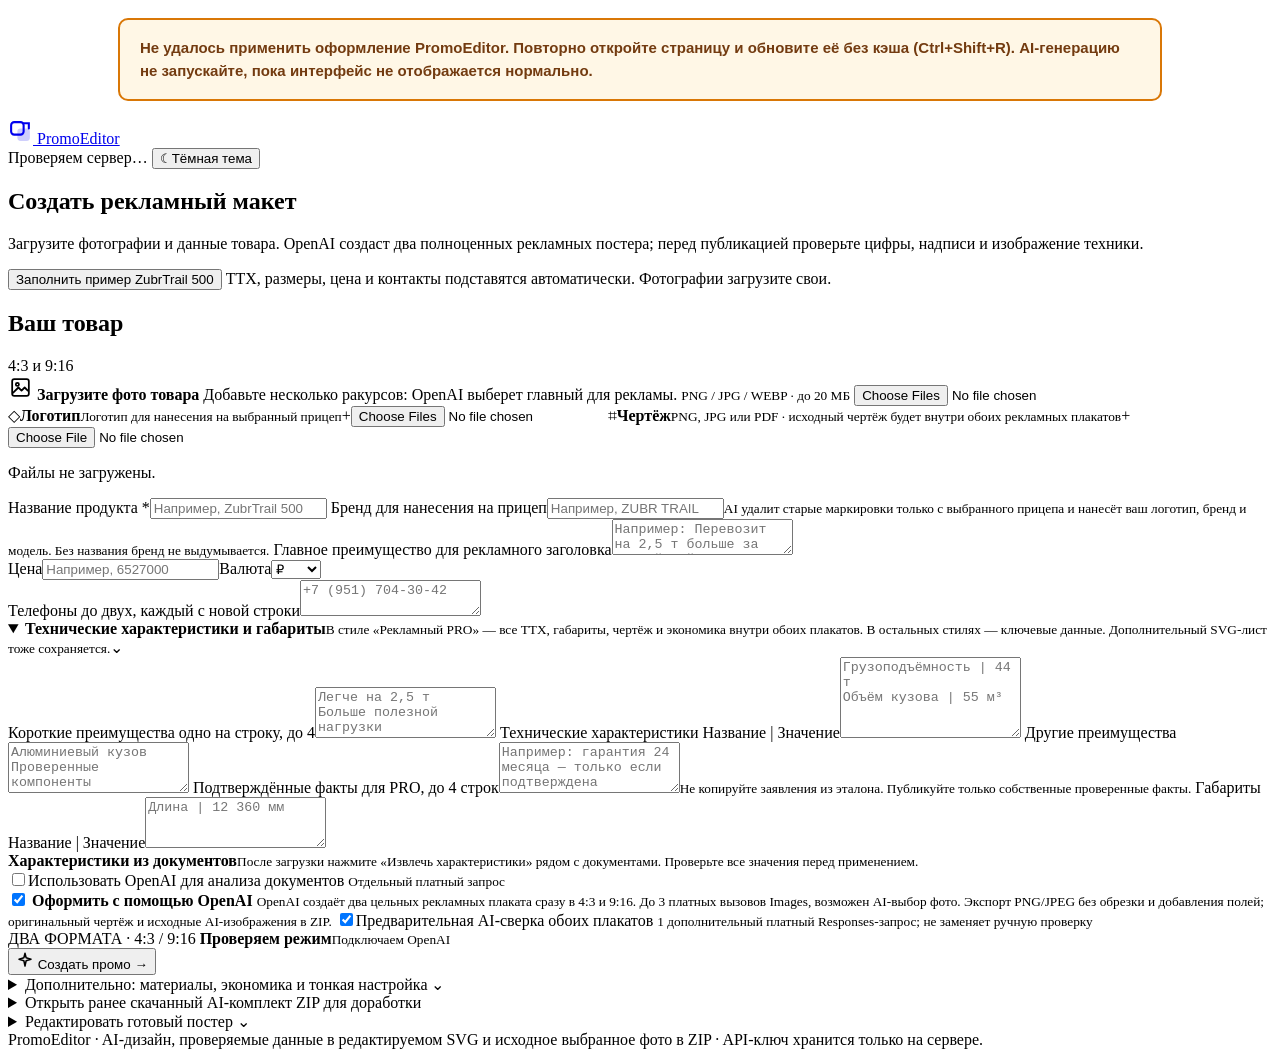
==== commit 052780b5: "feat(posters): generate native 4:3 and 9:16 directly without automatic outpainting" ====
--- a/app/static/index.html
+++ b/app/static/index.html
@@ -115,10 +115,9 @@
           <label for="quick-ai-toggle" class="one-ai-choice">
             <input id="quick-ai-toggle" type="checkbox" checked role="switch">
             <span class="one-ai-text"><strong>Оформить с помощью OpenAI</strong>
-              <small id="quick-ai-description">OpenAI создаёт два цельных рекламных плаката с типографикой. До 3 платных вызовов Images, возможен AI-выбор фото. Экспорт PNG/JPEG без обрезки; оригинальный чертёж и исходные AI-изображения в ZIP.</small>
+              <small id="quick-ai-description">OpenAI создаёт два цельных рекламных плаката сразу в 4:3 и 9:16. До 3 платных вызовов Images, возможен AI-выбор фото. Экспорт PNG/JPEG без обрезки и добавления полей; оригинальный чертёж и исходные AI-изображения в ZIP.</small>
             </span>
           </label>
-          <label class="check-field" id="expand-posters-option"><input id="expand-posters" type="checkbox" checked><span>AI-дорисовка до края плаката <small>До 2 дополнительных платных Images-запросов. Центральная композиция не меняется; без дорисовки могут остаться поля.</small></span></label>
           <label class="check-field" id="verify-posters-option"><input id="verify-posters" type="checkbox" checked><span>Предварительная AI-сверка обоих плакатов <small>1 дополнительный платный Responses-запрос; не заменяет ручную проверку</small></span></label>
         </div>
         <div class="generate-row">
@@ -360,7 +359,7 @@
         <summary>Доработать уже созданные плакаты без полной перегенерации</summary>
         <div class="refine-controls">
           <p id="refine-status" role="status" aria-live="polite" class="field-tip">Исходный ZIP не изменяется. Результат сохраняется новым комплектом.</p>
-          <button type="button" id="refine-expand" class="secondary-button">AI-дорисовать пустые поля обоих форматов (платно)</button>
+          <button type="button" id="refine-expand" class="secondary-button">AI-дорисовать поля старого ZIP (платно)</button>
           <label class="check-field"><input id="refine-review" type="checkbox" checked><span>Повторная сверка после правок <small>1 дополнительный платный Responses-запрос только если изображение изменилось</small></span></label>
           <h3>Исправить отдельную область</h3>
           <label>Плакат <select id="refine-format"><option value="9x16">Вертикальный 9:16</option><option value="4x3">Горизонтальный 4:3</option></select></label>
@@ -482,7 +481,7 @@
     <footer class="footer">PromoEditor · AI-дизайн, проверяемые данные в редактируемом SVG и исходное выбранное фото в ZIP · API-ключ хранится только на сервере.</footer>
   </main>
   <script src="/static/assets.js?v=20261117-ai-concepts-1" defer></script>
-  <script src="/static/app.js?v=20261124-masked-finish-v8" defer></script>
+  <script src="/static/app.js?v=20261124-native-aspects-v10" defer></script>
   <script src="/static/editor.js?v=20261113-v1" defer></script>
 </body>
 </html>
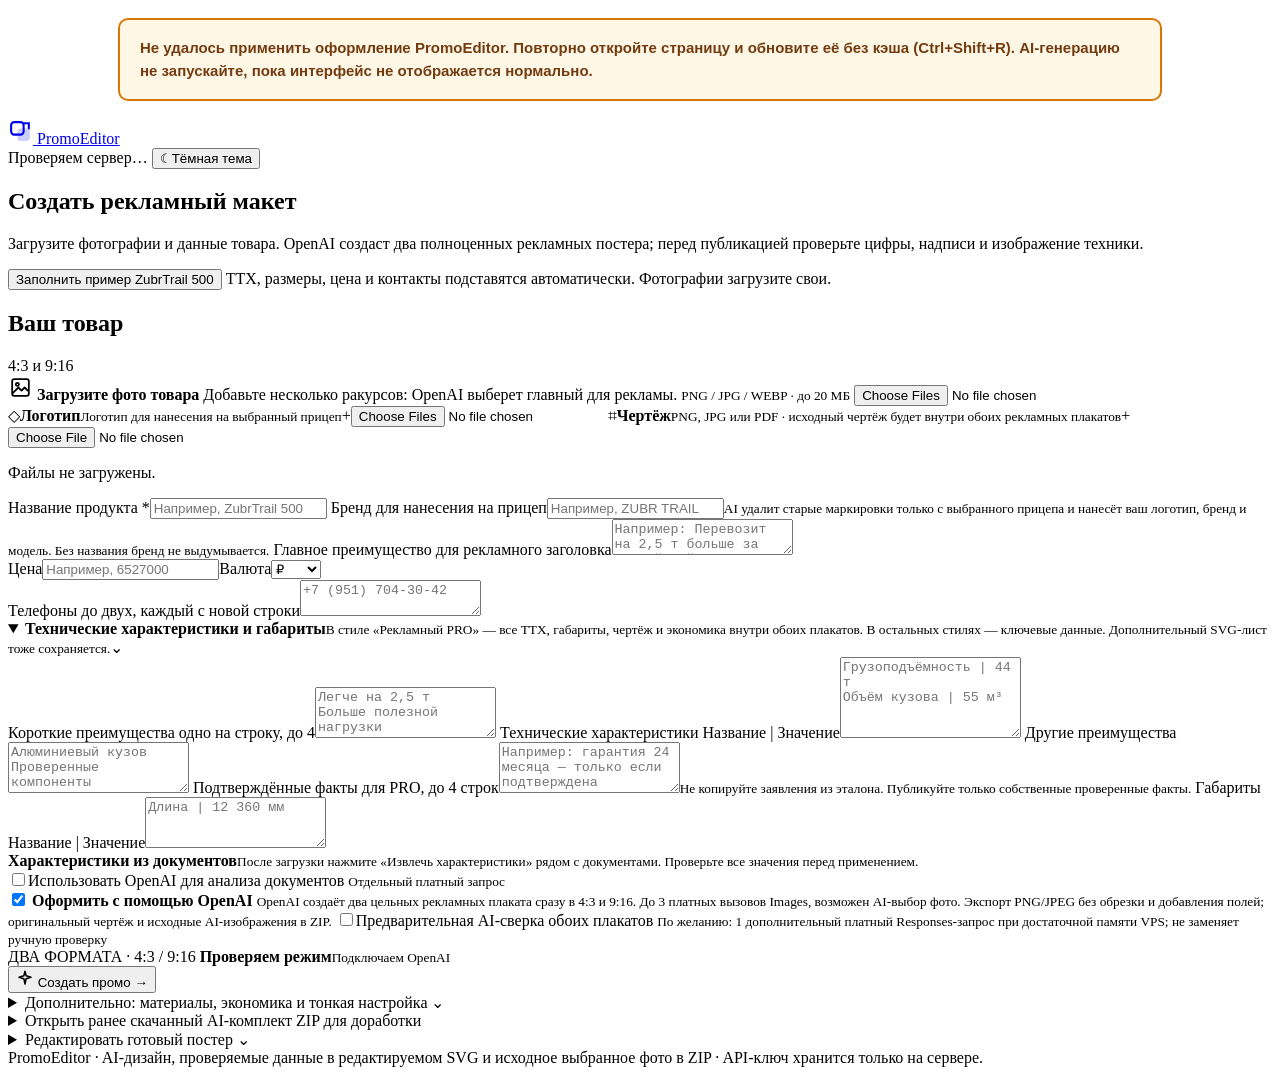
==== commit 29e914f7: "fix(vps): avoid memory-high thrashing, bound optional QA decoding and recover stalled status polling" ====
--- a/app/static/index.html
+++ b/app/static/index.html
@@ -118,7 +118,7 @@
               <small id="quick-ai-description">OpenAI создаёт два цельных рекламных плаката сразу в 4:3 и 9:16. До 3 платных вызовов Images, возможен AI-выбор фото. Экспорт PNG/JPEG без обрезки и добавления полей; оригинальный чертёж и исходные AI-изображения в ZIP.</small>
             </span>
           </label>
-          <label class="check-field" id="verify-posters-option"><input id="verify-posters" type="checkbox" checked><span>Предварительная AI-сверка обоих плакатов <small>1 дополнительный платный Responses-запрос; не заменяет ручную проверку</small></span></label>
+          <label class="check-field" id="verify-posters-option"><input id="verify-posters" type="checkbox"><span>Предварительная AI-сверка обоих плакатов <small>По желанию: 1 дополнительный платный Responses-запрос при достаточной памяти VPS; не заменяет ручную проверку</small></span></label>
         </div>
         <div class="generate-row">
           <div class="generate-description">
@@ -319,6 +319,10 @@
 
     <div id="loading" class="loading" hidden role="status" aria-live="polite"><span class="loader" aria-hidden="true"></span><div class="loading-copy"><strong>Создаём промоматериалы…</strong><small>OpenAI рисует оба плаката. Не закрывайте вкладку и не запускайте повторно.</small><span id="generate-elapsed" class="loading-elapsed" aria-label="Время генерации" hidden></span></div></div>
 
+    <div id="recover-paid-task" class="field-tip" hidden role="status">
+      <p>Связь с уже запущенной задачей потеряна. Не запускайте новую генерацию.</p>
+      <button type="button" id="resume-paid-task" class="secondary-button">Проверить статус задачи бесплатно</button>
+    </div>
     <section id="download-panel" class="download-panel" hidden aria-labelledby="download-title">
       <span class="success-icon" aria-hidden="true">✓</span>
       <div class="result-heading"><div><span class="step-label">ГОТОВО</span><h2 id="download-title">Файлы готовы к скачиванию</h2></div><button type="button" id="download-all" class="primary-button" disabled>Скачать всё ZIP ↓</button></div>
@@ -360,7 +364,7 @@
         <div class="refine-controls">
           <p id="refine-status" role="status" aria-live="polite" class="field-tip">Исходный ZIP не изменяется. Результат сохраняется новым комплектом.</p>
           <button type="button" id="refine-expand" class="secondary-button">AI-дорисовать поля старого ZIP (платно)</button>
-          <label class="check-field"><input id="refine-review" type="checkbox" checked><span>Повторная сверка после правок <small>1 дополнительный платный Responses-запрос только если изображение изменилось</small></span></label>
+          <label class="check-field"><input id="refine-review" type="checkbox"><span>Повторная сверка после правок <small>1 дополнительный платный Responses-запрос только если изображение изменилось</small></span></label>
           <h3>Исправить отдельную область</h3>
           <label>Плакат <select id="refine-format"><option value="9x16">Вертикальный 9:16</option><option value="4x3">Горизонтальный 4:3</option></select></label>
           <label>Замечание из AI-сверки <select id="refine-issue"><option value="">Выбрать область вручную</option></select></label>
@@ -481,7 +485,7 @@
     <footer class="footer">PromoEditor · AI-дизайн, проверяемые данные в редактируемом SVG и исходное выбранное фото в ZIP · API-ключ хранится только на сервере.</footer>
   </main>
   <script src="/static/assets.js?v=20261117-ai-concepts-1" defer></script>
-  <script src="/static/app.js?v=20261124-native-aspects-v10" defer></script>
+  <script src="/static/app.js?v=20261124-memory-pressure-v11" defer></script>
   <script src="/static/editor.js?v=20261113-v1" defer></script>
 </body>
 </html>
